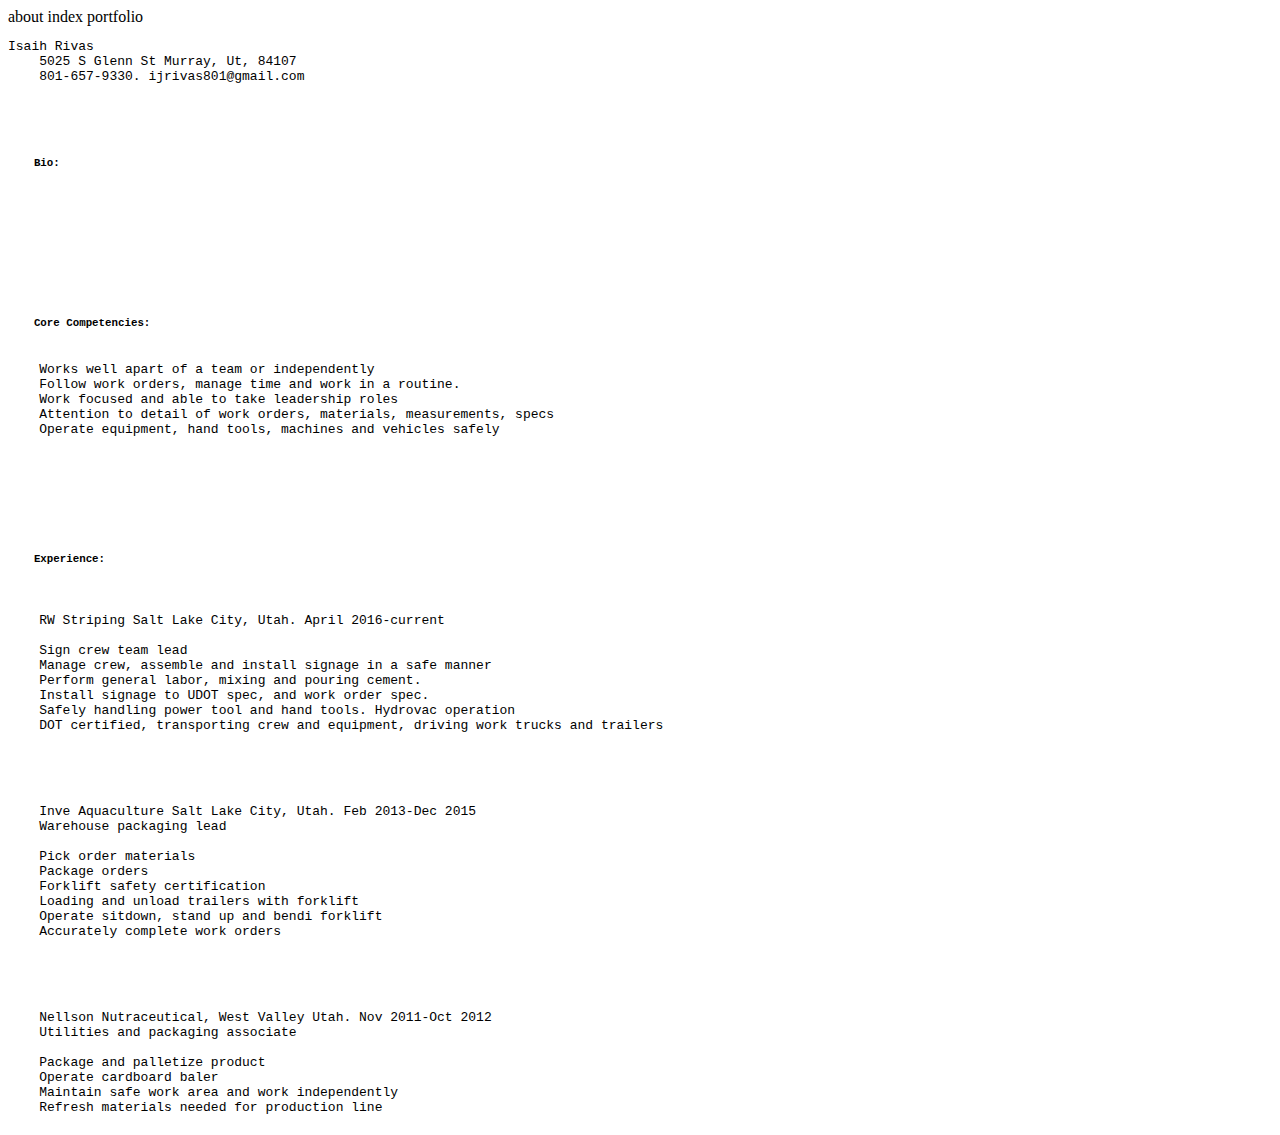
==== index.html @ 61f769e9 "first commit" ====
<!DOCTYPE html>
<html>
<head></head>

<body>
 <div>   
 <nav>about index portfolio</nav>
 </div>


  <div><pre><header>Isaih Rivas 
    5025 S Glenn St Murray, Ut, 84107
    801-657-9330. ijrivas801@gmail.com
  </header></pre>
  <pre></div>

   <div><pre>
    <h5>  
    Bio:
    </h5> 

    <p> 
    <h5> 
    Core Competencies:
</h5> 
    Works well apart of a team or independently
    Follow work orders, manage time and work in a routine. 
    Work focused and able to take leadership roles 
    Attention to detail of work orders, materials, measurements, specs 
    Operate equipment, hand tools, machines and vehicles safely 
</p>
 
<p>
    <h5>
    Experience:</h5>
    
    RW Striping Salt Lake City, Utah. April 2016-current
    
    Sign crew team lead
    Manage crew, assemble and install signage in a safe manner
    Perform general labor, mixing and pouring cement. 
    Install signage to UDOT spec, and work order spec. 
    Safely handling power tool and hand tools. Hydrovac operation 
    DOT certified, transporting crew and equipment, driving work trucks and trailers 
</p>

<p>
    Inve Aquaculture Salt Lake City, Utah. Feb 2013-Dec 2015
    Warehouse packaging lead 

    Pick order materials
    Package orders
    Forklift safety certification 
    Loading and unload trailers with forklift 
    Operate sitdown, stand up and bendi forklift
    Accurately complete work orders
</p>

<p>
    Nellson Nutraceutical, West Valley Utah. Nov 2011-Oct 2012
    Utilities and packaging associate
   
    Package and palletize product
    Operate cardboard baler
    Maintain safe work area and work independently 
    Refresh materials needed for production line
</pre></div>








</body>

</html>
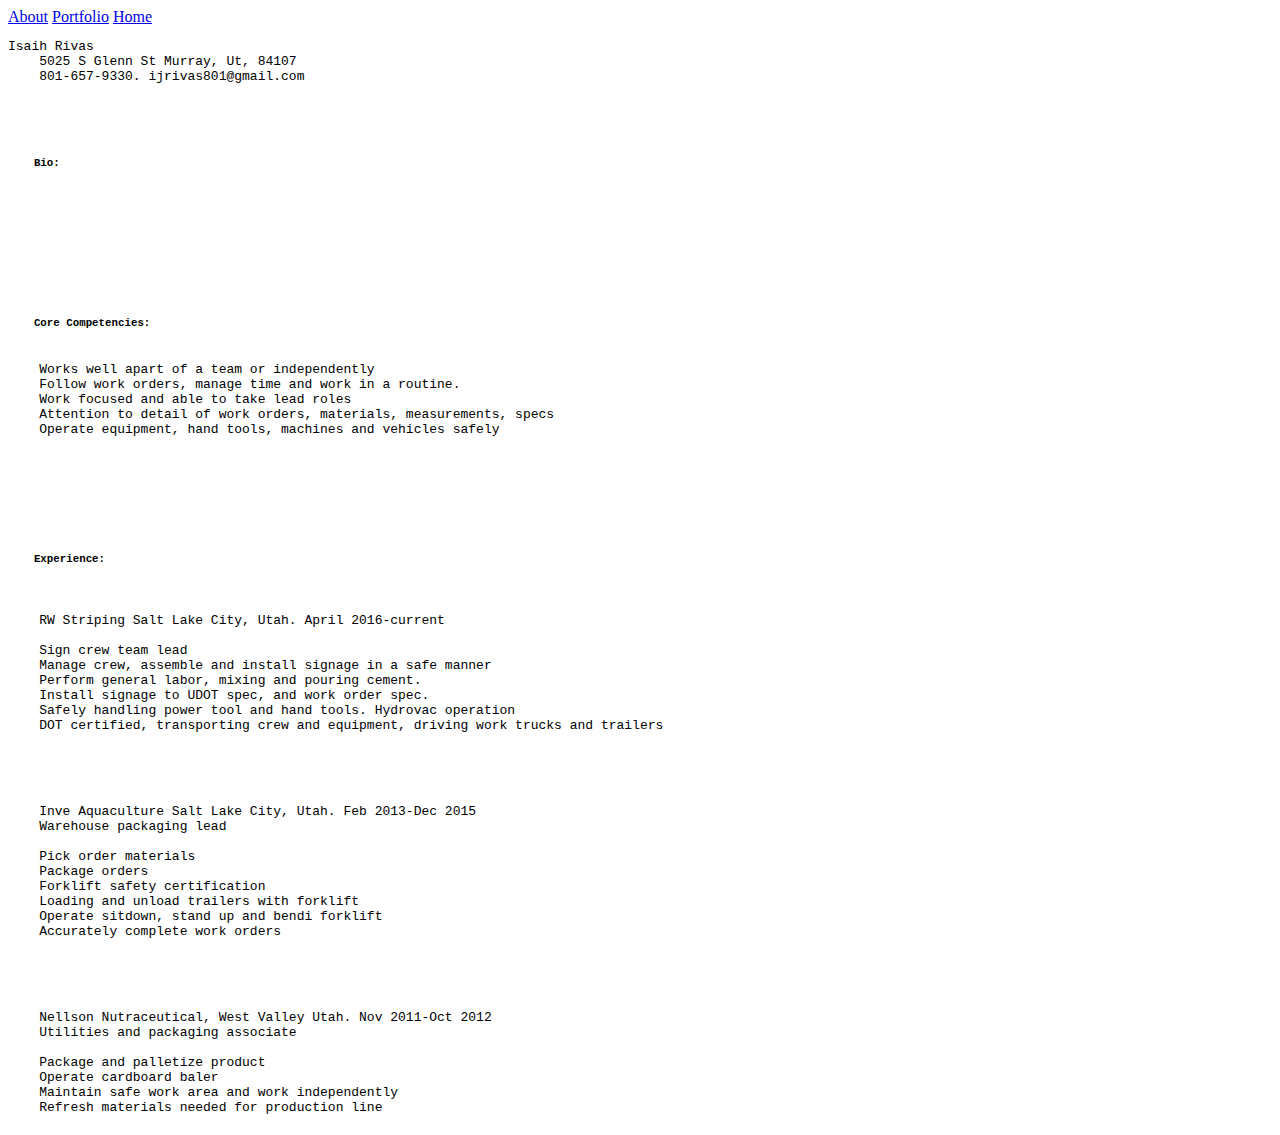
==== commit d049a2fc: "tables, moon image, nav links" ====
--- a/index.html
+++ b/index.html
@@ -4,7 +4,13 @@
 
 <body>
  <div>   
- <nav>about index portfolio</nav>
+ <nav> <a href="about.html"> About</a>
+    <a href="portfolio.html">Portfolio</a>
+     <a href="index.html">Home</a> 
+    
+    
+
+</nav>
  </div>
 
 
@@ -25,7 +31,7 @@
 </h5> 
     Works well apart of a team or independently
     Follow work orders, manage time and work in a routine. 
-    Work focused and able to take leadership roles 
+    Work focused and able to take lead roles 
     Attention to detail of work orders, materials, measurements, specs 
     Operate equipment, hand tools, machines and vehicles safely 
 </p>
@@ -74,5 +80,5 @@
 
 
 </body>
-
+</style>
 </html>
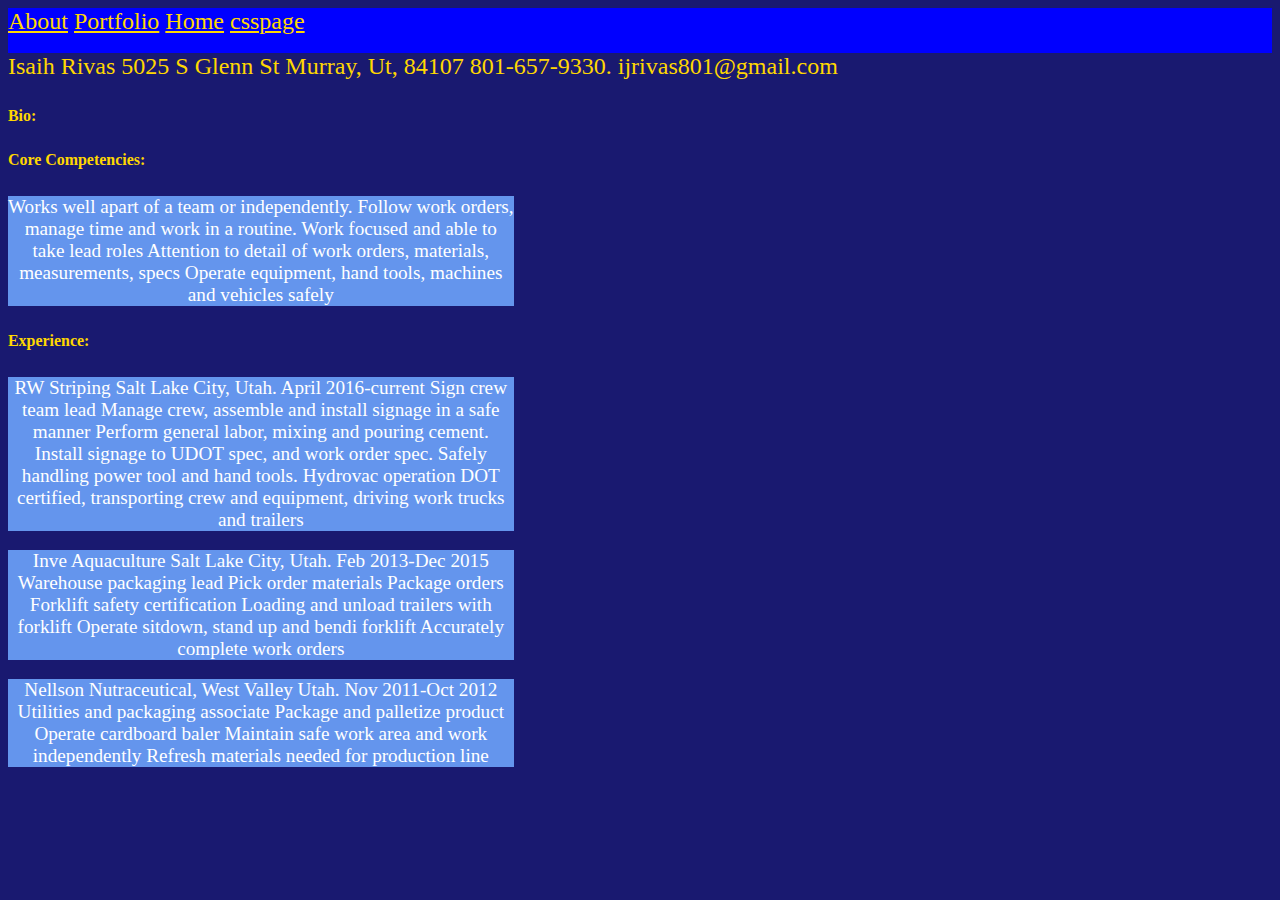
==== commit 37f600d8: "hover, active, visited, float, backgroudimg" ====
--- a/index.html
+++ b/index.html
@@ -1,26 +1,39 @@
 <!DOCTYPE html>
 <html>
-<head></head>
+<head>
+    <style>
+body{background-image:url(https://moabredstone.com/wp-content/uploads/sites/5/2015/12/scenic52.jpg);
+
+
+}
+
+    </style>
+
+<link rel="stylesheet" type="text/css" href="mystyles.css">
+
+
+
+
+</head>
 
 <body>
- <div>   
+    
  <nav> <a href="about.html"> About</a>
     <a href="portfolio.html">Portfolio</a>
      <a href="index.html">Home</a> 
+     <a href="csspage.html">csspage</a>
     
     
 
 </nav>
- </div>
+ 
 
 
-  <div><pre><header>Isaih Rivas 
+<header>Isaih Rivas 
     5025 S Glenn St Murray, Ut, 84107
     801-657-9330. ijrivas801@gmail.com
-  </header></pre>
-  <pre></div>
-
-   <div><pre>
+  </header>
+  
     <h5>  
     Bio:
     </h5> 
@@ -29,17 +42,20 @@
     <h5> 
     Core Competencies:
 </h5> 
-    Works well apart of a team or independently
+<p>
+    Works well apart of a team or independently.
     Follow work orders, manage time and work in a routine. 
     Work focused and able to take lead roles 
     Attention to detail of work orders, materials, measurements, specs 
     Operate equipment, hand tools, machines and vehicles safely 
 </p>
  
-<p>
+
     <h5>
     Experience:</h5>
     
+    <p>
+
     RW Striping Salt Lake City, Utah. April 2016-current
     
     Sign crew team lead
@@ -70,7 +86,7 @@
     Operate cardboard baler
     Maintain safe work area and work independently 
     Refresh materials needed for production line
-</pre></div>
+</p>
 
 
 
@@ -80,5 +96,5 @@
 
 
 </body>
-</style>
+
 </html>
--- a/mystyles.css
+++ b/mystyles.css
@@ -0,0 +1,82 @@
+body {
+    background-color:midnightblue;
+    
+    color:gold;
+    font-family: rockwell;
+    font-size: larger;
+
+
+    
+
+}
+
+header
+{ font-size: x-large;
+    font-family: stencil;
+    position:static;
+
+
+}
+
+p {
+    color: white;
+    background-color: cornflowerblue;
+    text-align: center;
+    width:40%
+    
+    
+    
+    
+
+
+}
+
+nav {
+    
+    background-color: blue;
+    border-color: rgba(224, 192, 7, 0.836);
+    height: 45px;
+    font-size: x-large;
+    font-style: penumbra;
+
+    
+
+
+}
+
+
+
+
+
+
+img {
+border-radius: 10px;
+float:right;
+border: solid 5px gold
+
+}
+
+A {
+color:gold;
+
+
+}
+
+a:hover{ background-color: orange;}
+
+a:visited{
+color: rgb(13, 255, 13);
+
+}
+
+a:active{
+color:orangered;
+
+}
+
+
+
+    
+    
+
+
